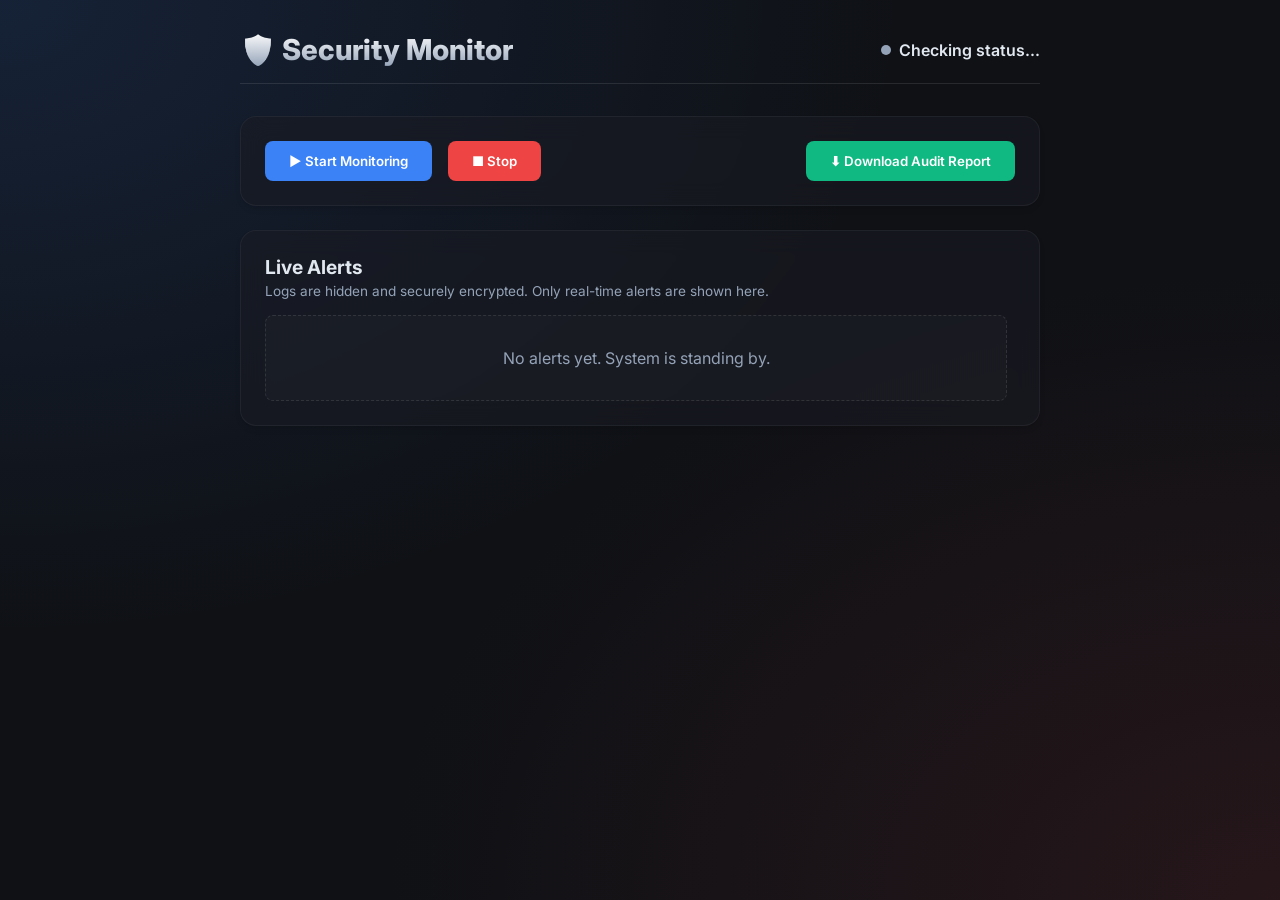
==== static/index.html @ 7d115827 "Initial commit for cloud deployment" ====
<!DOCTYPE html>
<html lang="en">
<head>
    <meta charset="UTF-8">
    <meta name="viewport" content="width=device-width, initial-scale=1.0">
    <title>Security Dashboard</title>
    <link rel="stylesheet" href="/static/style.css">
    <link href="https://fonts.googleapis.com/css2?family=Inter:wght@400;600;800&display=swap" rel="stylesheet">
</head>
<body>
    <div class="container">
        <header>
            <h1>🛡️ Security Monitor</h1>
            <div class="status-indicator" id="statusIndicator">
                <span class="dot"></span>
                <span id="statusText">Checking status...</span>
            </div>
        </header>

        <div class="controls glass-panel">
            <button id="startBtn" class="btn primary">▶ Start Monitoring</button>
            <button id="stopBtn" class="btn danger">■ Stop</button>
            <button id="reportBtn" class="btn secondary">⬇ Download Audit Report</button>
        </div>

        <div class="alerts-section glass-panel">
            <h2>Live Alerts</h2>
            <p class="subtitle">Logs are hidden and securely encrypted. Only real-time alerts are shown here.</p>
            <div class="alert-list" id="alertList">
                <!-- Alerts will be injected here -->
                <div class="alert item-placeholder">No alerts yet. System is standing by.</div>
            </div>
        </div>
    </div>
    <script src="/static/script.js"></script>
</body>
</html>
---- static/style.css ----
:root {
    --bg-color: #0f1115;
    --panel-bg: rgba(25, 28, 36, 0.6);
    --text-color: #e2e8f0;
    --text-muted: #94a3b8;
    --primary: #3b82f6;
    --primary-hover: #2563eb;
    --danger: #ef4444;
    --danger-hover: #dc2828;
    --secondary: #10b981;
    --secondary-hover: #059669;
    --alert-info: rgba(59, 130, 246, 0.2);
    --alert-info-border: rgba(59, 130, 246, 0.4);
    --alert-warning: rgba(245, 158, 11, 0.2);
    --alert-warning-border: rgba(245, 158, 11, 0.4);
    --alert-critical: rgba(239, 68, 68, 0.2);
    --alert-critical-border: rgba(239, 68, 68, 0.4);
}

* {
    box-sizing: border-box;
    margin: 0;
    padding: 0;
}

body {
    font-family: 'Inter', sans-serif;
    background-color: var(--bg-color);
    background-image: 
        radial-gradient(at 0% 0%, rgba(59, 130, 246, 0.15) 0px, transparent 50%),
        radial-gradient(at 100% 100%, rgba(239, 68, 68, 0.1) 0px, transparent 50%);
    color: var(--text-color);
    min-height: 100vh;
    display: flex;
    justify-content: center;
    padding: 2rem;
}

.container {
    max-width: 800px;
    width: 100%;
}

header {
    display: flex;
    justify-content: space-between;
    align-items: center;
    margin-bottom: 2rem;
    padding-bottom: 1rem;
    border-bottom: 1px solid rgba(255, 255, 255, 0.1);
}

h1 {
    font-size: 1.8rem;
    font-weight: 800;
    background: -webkit-linear-gradient(#fff, #94a3b8);
    -webkit-background-clip: text;
    -webkit-text-fill-color: transparent;
}

.status-indicator {
    display: flex;
    align-items: center;
    gap: 0.5rem;
    font-weight: 600;
}

.dot {
    width: 10px;
    height: 10px;
    border-radius: 50%;
    background-color: var(--text-muted);
}

.status-indicator.active .dot {
    background-color: var(--secondary);
    box-shadow: 0 0 10px var(--secondary);
    animation: pulse 2s infinite;
}

@keyframes pulse {
    0% { transform: scale(0.95); box-shadow: 0 0 0 0 rgba(16, 185, 129, 0.7); }
    70% { transform: scale(1); box-shadow: 0 0 0 10px rgba(16, 185, 129, 0); }
    100% { transform: scale(0.95); box-shadow: 0 0 0 0 rgba(16, 185, 129, 0); }
}

.glass-panel {
    background: var(--panel-bg);
    backdrop-filter: blur(12px);
    -webkit-backdrop-filter: blur(12px);
    border: 1px solid rgba(255, 255, 255, 0.05);
    border-radius: 16px;
    padding: 1.5rem;
    margin-bottom: 1.5rem;
    box-shadow: 0 4px 6px -1px rgba(0, 0, 0, 0.1), 0 2px 4px -1px rgba(0, 0, 0, 0.06);
}

.controls {
    display: flex;
    gap: 1rem;
    flex-wrap: wrap;
}

.btn {
    padding: 0.75rem 1.5rem;
    border: none;
    border-radius: 8px;
    font-weight: 600;
    cursor: pointer;
    transition: all 0.2s ease;
    font-family: 'Inter', sans-serif;
    color: white;
}

.btn:disabled {
    opacity: 0.5;
    cursor: not-allowed;
}

.btn:active:not(:disabled) {
    transform: scale(0.98);
}

.btn.primary { background-color: var(--primary); }
.btn.primary:hover:not(:disabled) { background-color: var(--primary-hover); }

.btn.danger { background-color: var(--danger); }
.btn.danger:hover:not(:disabled) { background-color: var(--danger-hover); }

.btn.secondary { background-color: var(--secondary); margin-left: auto; }
.btn.secondary:hover:not(:disabled) { background-color: var(--secondary-hover); }

.alerts-section h2 {
    font-size: 1.2rem;
    margin-bottom: 0.25rem;
}

.subtitle {
    font-size: 0.85rem;
    color: var(--text-muted);
    margin-bottom: 1rem;
}

.alert-list {
    display: flex;
    flex-direction: column;
    gap: 0.75rem;
    max-height: 400px;
    overflow-y: auto;
    padding-right: 0.5rem;
}

/* Scrollbar styles */
.alert-list::-webkit-scrollbar { width: 6px; }
.alert-list::-webkit-scrollbar-track { background: transparent; }
.alert-list::-webkit-scrollbar-thumb { background: rgba(255,255,255,0.1); border-radius: 3px; }

.alert {
    padding: 1rem;
    border-radius: 8px;
    animation: slideIn 0.3s ease-out;
    border-left: 4px solid transparent;
}

@keyframes slideIn {
    from { opacity: 0; transform: translateY(10px); }
    to { opacity: 1; transform: translateY(0); }
}

.alert.info {
    background-color: var(--alert-info);
    border-left-color: #3b82f6;
}

.alert.warning {
    background-color: var(--alert-warning);
    border-left-color: #f59e0b;
}

.alert.critical {
    background-color: var(--alert-critical);
    border-left-color: #ef4444;
}

.alert strong {
    display: block;
    margin-bottom: 0.25rem;
}

.item-placeholder {
    color: var(--text-muted);
    text-align: center;
    padding: 2rem;
    background: rgba(255, 255, 255, 0.02);
    border: 1px dashed rgba(255, 255, 255, 0.1);
}
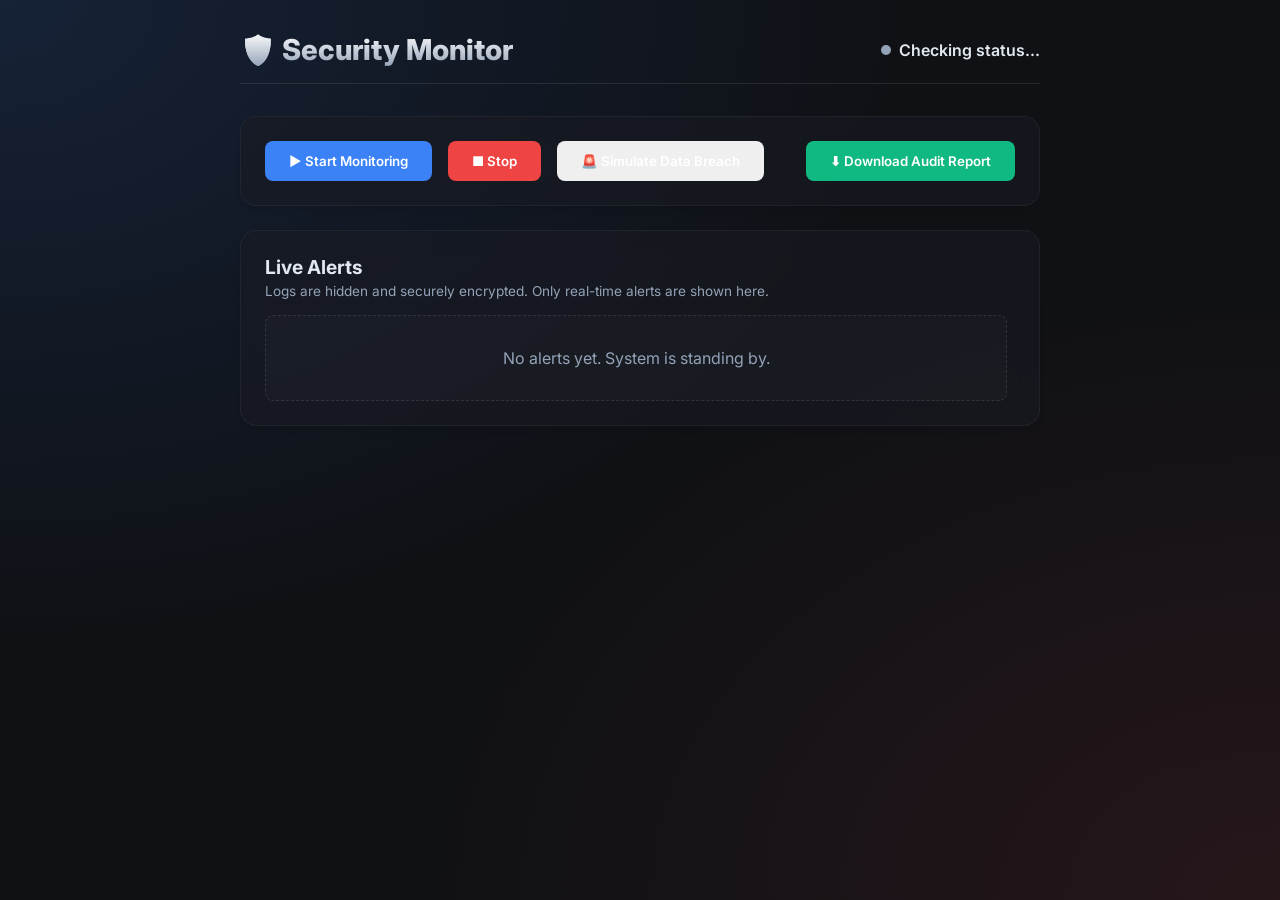
==== commit fc8728f4: "Add render.yaml for deployment" ====
--- a/static/index.html
+++ b/static/index.html
@@ -20,6 +20,7 @@
         <div class="controls glass-panel">
             <button id="startBtn" class="btn primary">▶ Start Monitoring</button>
             <button id="stopBtn" class="btn danger">■ Stop</button>
+            <button id="simulateBtn" class="btn warning">🚨 Simulate Data Breach</button>
             <button id="reportBtn" class="btn secondary">⬇ Download Audit Report</button>
         </div>
 
